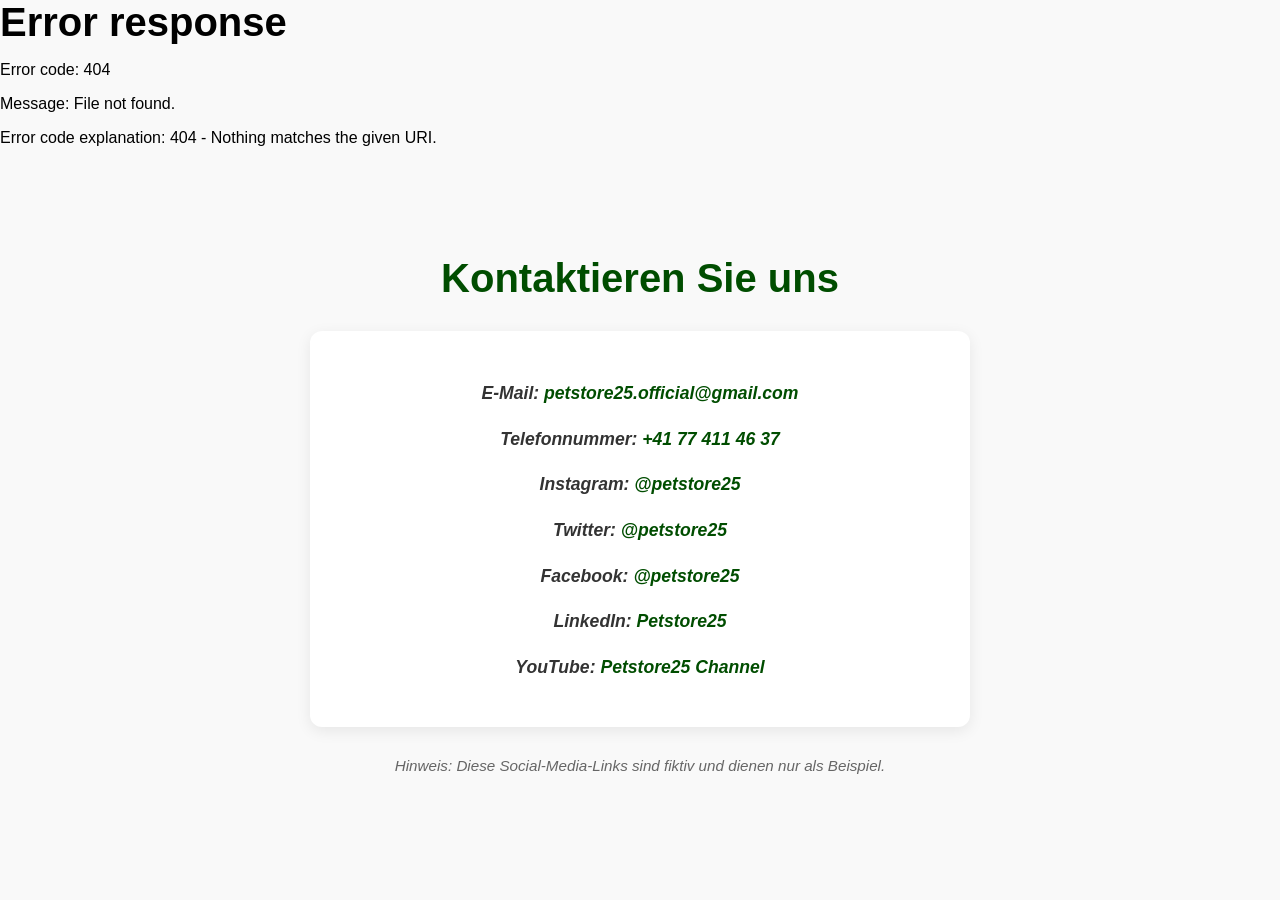
==== kontakt.html @ 2c28a1de "Add files via upload" ====
<!DOCTYPE html>
<html lang="de">
<head>
  <meta charset="UTF-8" />
  <meta name="viewport" content="width=device-width, initial-scale=1.0" />
  <title>Kontakt - Petstore25</title>
  <link rel="stylesheet" href="styles.css" />
  <style>
    body {
      background-color: #f9f9f9;
      font-family: Arial, sans-serif;
      margin: 0;
      padding: 0;
    }

    main {
      padding: 60px 20px;
      max-width: 900px;
      margin: 0 auto;
      text-align: center;
    }

    h2 {
      font-size: 2.5em;
      color: #004d00;
      margin-bottom: 30px;
    }

    .contact-info {
      background-color: #ffffff;
      padding: 30px;
      border-radius: 12px;
      box-shadow: 0 4px 15px rgba(0, 0, 0, 0.08);
      display: inline-block;
      width: 100%;
      max-width: 600px;
    }

    .contact-info p {
      font-size: 1.1em;
      line-height: 1.6;
      color: #333;
      margin-bottom: 16px;
    }

    .contact-info a {
      color: #004d00;
      text-decoration: none;
      font-weight: bold;
    }

    .contact-info a:hover {
      text-decoration: underline;
    }

    .note {
      margin-top: 30px;
      font-style: italic;
      color: #666;
      font-size: 0.95em;
    }
  </style>
</head>
<body>
  <div id="site-header"></div>

  <main>
    <h2>Kontaktieren Sie uns</h2>
    <address class="contact-info">
      <p><strong>E-Mail:</strong> <a href="mailto:petstore25.official@gmail.com">petstore25.official@gmail.com</a></p>
      <p><strong>Telefonnummer:</strong> <a href="tel:+41774114637">+41 77 411 46 37</a></p>
      <p><strong>Instagram:</strong> <a href="https://www.instagram.com/petstore25" target="_blank" rel="noopener noreferrer">@petstore25</a></p>
      <p><strong>Twitter:</strong> <a href="https://twitter.com/petstore25" target="_blank" rel="noopener noreferrer">@petstore25</a></p>
      <p><strong>Facebook:</strong> <a href="https://www.facebook.com/petstore25" target="_blank" rel="noopener noreferrer">@petstore25</a></p>
      <p><strong>LinkedIn:</strong> <a href="https://www.linkedin.com/company/petstore25" target="_blank" rel="noopener noreferrer">Petstore25</a></p>
      <p><strong>YouTube:</strong> <a href="https://www.youtube.com/c/petstore25" target="_blank" rel="noopener noreferrer">Petstore25 Channel</a></p>
    </address>
    <p class="note">Hinweis: Diese Social-Media-Links sind fiktiv und dienen nur als Beispiel.</p>
  </main>

  <script>
    // Header dynamisch laden
    fetch("header.html")
      .then(response => response.text())
      .then(data => {
        document.getElementById("site-header").innerHTML = data;
      });
  </script>
</body>
</html>
---- styles.css ----
/* Globale Einstellungen */
body {
    background-color: #d3d3d3;
    margin: 0;
    font-family: Arial, sans-serif;
}

/* Header-Stile */
header {
    background-color: #004d00;
    color: white;
    padding: 15px 0;
    text-align: center;
}

h1 {
    font-size: 2.5em;
    margin: 0;
}

/* Navigation */
nav {
    display: flex;
    justify-content: center;
    margin: 10px 0;
    align-items: center;
    gap: 20px;
}

/* Dropdown-Menü */
.dropdown {
    position: relative;
    display: inline-block;
}

.dropbtn {
    background-color: #4CAF50;
    color: white;
    padding: 12px 20px;
    font-size: 1.2em;
    border: none;
    border-radius: 5px;
    cursor: pointer;
}

.dropbtn:hover {
    background-color: #45a049;
}

.dropdown-content {
    display: none;
    position: absolute;
    background-color: #4CAF50;
    min-width: 200px;
    border-radius: 0 0 5px 5px;
    z-index: 1;
}

.dropdown-content a {
    color: white;
    padding: 12px 16px;
    text-decoration: none;
    display: block;
    font-size: 1em;
}

.dropdown-content a:hover {
    background-color: #45a049;
}

.dropdown:hover .dropdown-content {
    display: block;
}

/* Warenkorb-Link */
.cart-link {
    display: inline-block;
    font-size: 1.2em;
    color: white;
    text-decoration: none;
    padding: 12px 20px;
    background-color: #4CAF50;
    border-radius: 5px;
}

.cart-link:hover {
    background-color: #45a049;
}
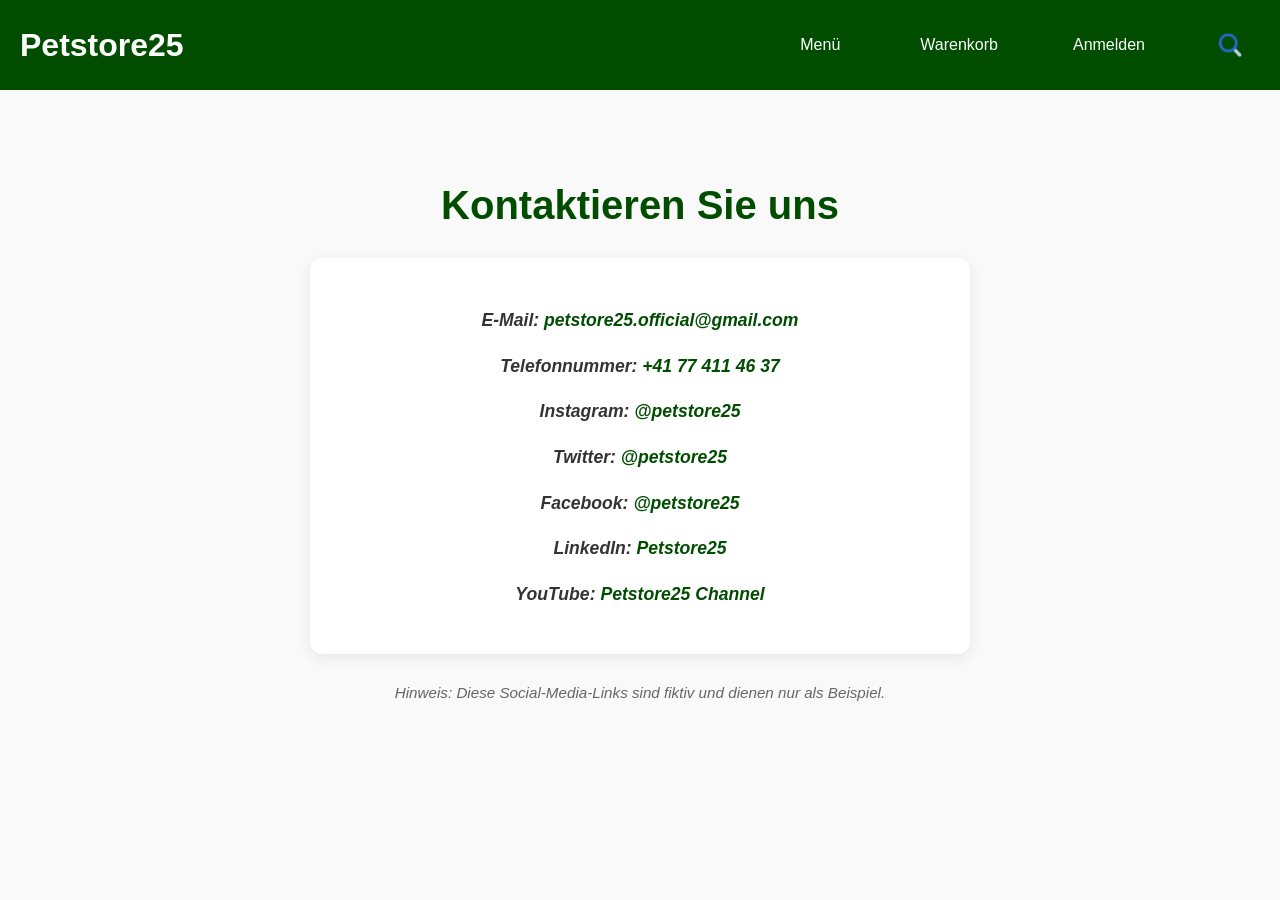
==== commit 529e6cf4: "Update kontakt.html" ====
--- a/kontakt.html
+++ b/kontakt.html
@@ -11,6 +11,14 @@
       font-family: Arial, sans-serif;
       margin: 0;
       padding: 0;
+    }
+
+    .product img {
+      width: 100%;
+      height: auto; /* Die Höhe wird automatisch angepasst */
+      object-fit: contain; /* Das Bild wird im Container skaliert, ohne beschnitten zu werden */
+      border-radius: 6px;
+      margin-bottom: 10px;
     }
 
     main {
